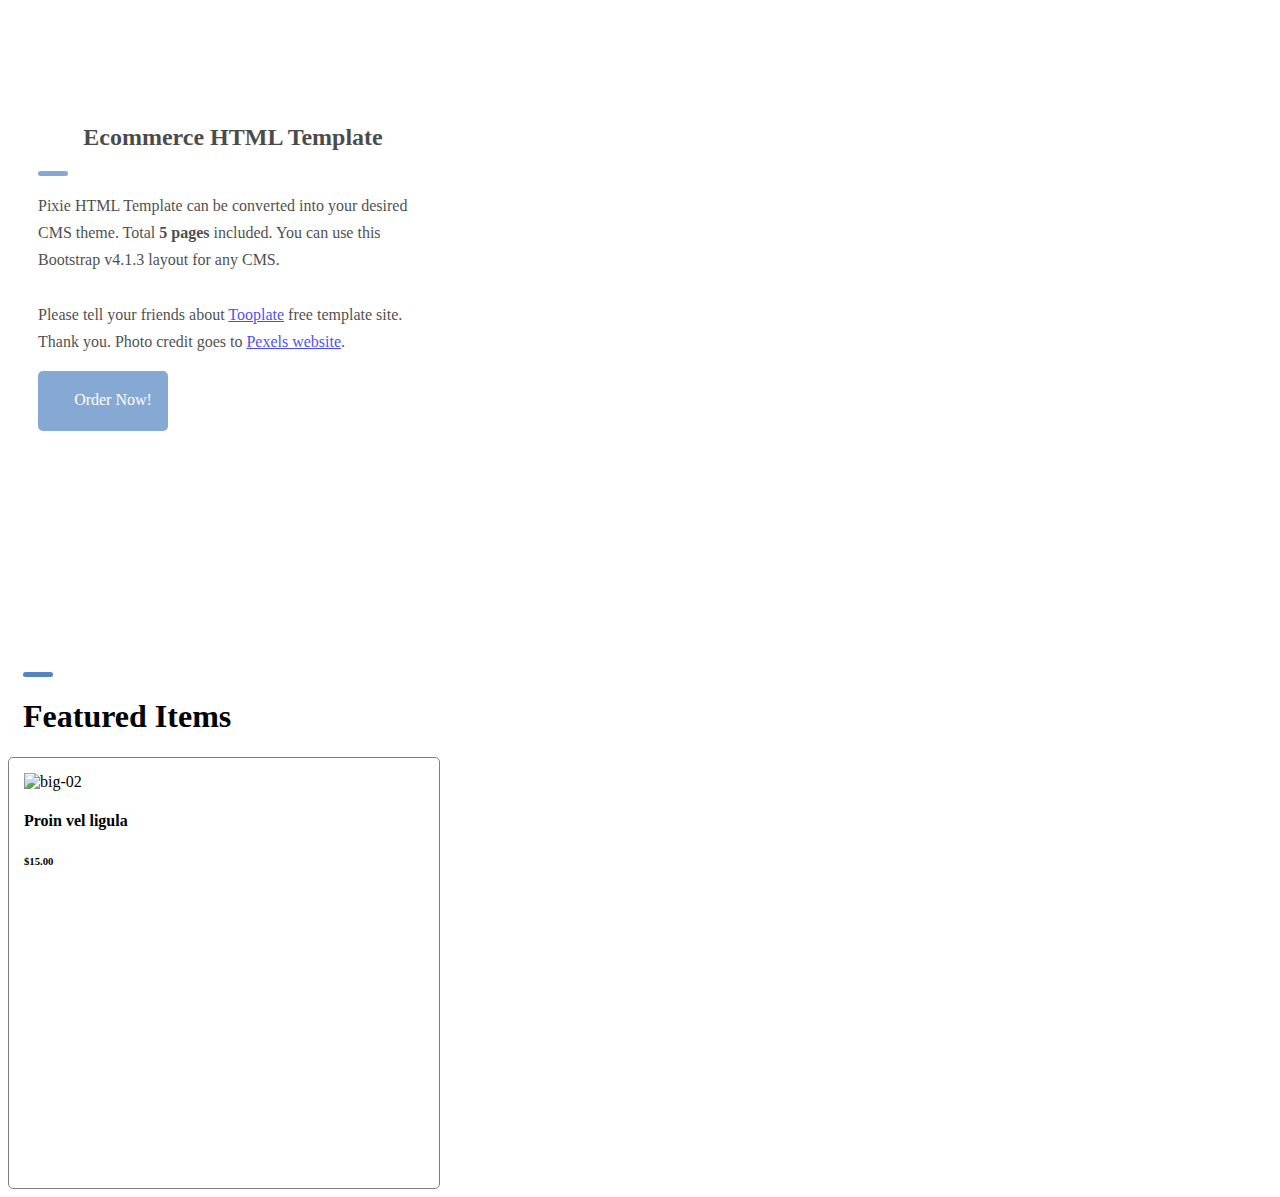
==== index.html @ 4b309bf9 "init" ====
<!DOCTYPE html>
<html lang="en">
  <head>
    <meta charset="UTF-8" />
    <meta name="viewport" content="width=device-width, initial-scale=1.0" />
    <title>Pixie - Home</title>
    <link
      href="https://fonts.googleapis.com/css?family=Roboto:100,300,400,500,700"
      rel="stylesheet"
    />
    <link rel="stylesheet" href="style/main.css" />
    <link rel="stylesheet" href="style/index.css" />
  </head>
  <body>
    <div class="banner">
      <div class="container">
        <div class="row">
          <div class="col-md-12">
            <div class="caption">
              <h2>Ecommerce HTML Template</h2>
              <div class="line-dec"></div>
              <p>
                Pixie HTML Template can be converted into your desired CMS
                theme. Total <strong>5 pages</strong> included. You can use this
                Bootstrap v4.1.3 layout for any CMS. <br /><br />Please tell
                your friends about
                <a rel="nofollow" href="https://www.facebook.com/tooplate/"
                  >Tooplate</a
                >
                free template site. Thank you. Photo credit goes to
                <a rel="nofollow" href="https://www.pexels.com"
                  >Pexels website</a
                >.
              </p>
              <div class="main-button">
                <a href="#">Order Now!</a>
              </div>
            </div>
          </div>
        </div>
      </div>
    </div>
    <section>
      <div class="main-2">
        <header>
        <div class="left-section">
            <div class="line-dec"></div>
          <h1>Featured Items</h1>
        </div>
      </header>
      <article class="article-1">
        <div class="img1">
          <img src="images/big-02.jpg" alt="big-02">
          <h4>Proin vel ligula</h4>
          <h6>$15.00</h6>
        </div>
      </article>
    </section>
   
  </body>
</html>
---- style/index.css ----
.row {
  background-image: url(../images/banner-bg.jpg);
  width: 450px;
  height: 600px;
  background-size: cover;
  background-repeat: no-repeat;
  background-position: center;
  position: relative;
}
.caption {
  background-color: white;
  opacity: 0.7;
  margin: 6em 15px 0 15px;
  position: absolute;
  height: 350px;
}
.caption p {
  text-align: left;
  padding: 0 15px;
  line-height: 1.7;
}
.caption h2 {
  text-align: center;
}
.line-dec {
  width: 30px;
  height: 5px;
  border-radius: 3px;
  background-color: #5385c1;
  margin-left: 15px;
}

.main-button {
  width: 110px;
  height: 40px;
  background-color: #5385c1;
  border-radius: 5px;
  text-align: center;
  padding: 20px 0 0 20px;
  margin-left: 15px;
}
.main-button a {
  text-decoration: none;
  color: white;
}

.main-2 {
  margin-top: 4em;
}
.main-2 h1 {
  margin-left: 15px;
}
.img1 img {
  width: 395px;
  height: 300px;
  height: 280px;
}
.img1 {
  border: 1px solid gray;
  height: 400px;
  width: 400px;
  padding: 15px;
  border-radius: 5px;
}
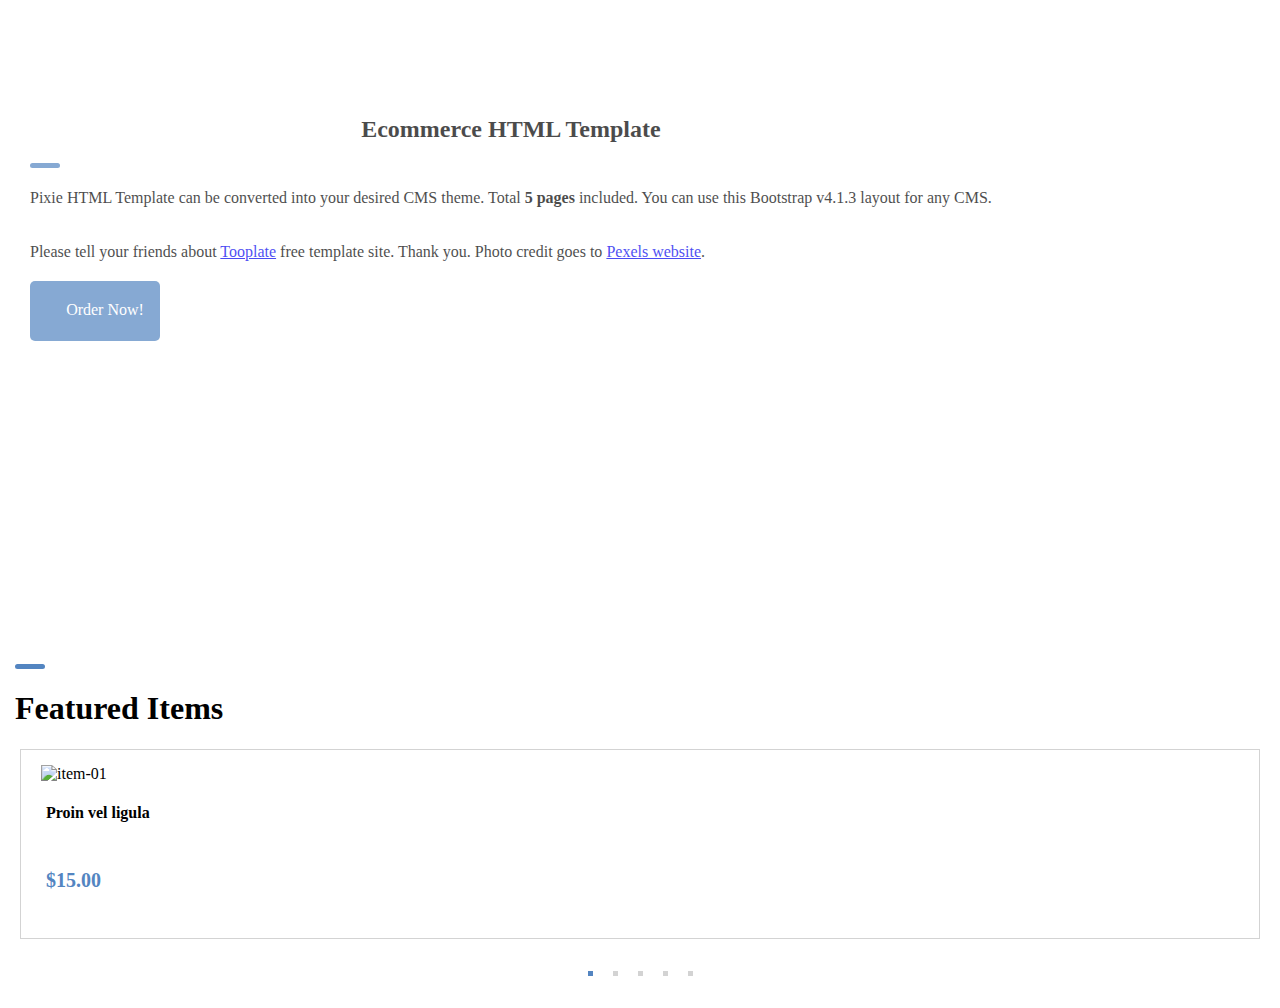
==== commit cf2f8908: "init" ====
--- a/index.html
+++ b/index.html
@@ -40,22 +40,50 @@
         </div>
       </div>
     </div>
-    <section>
-      <div class="main-2">
-        <header>
+    <div class="main-2">
+      <header>
         <div class="left-section">
-            <div class="line-dec"></div>
+          <div class="line-dec"></div>
           <h1>Featured Items</h1>
         </div>
       </header>
-      <article class="article-1">
-        <div class="img1">
-          <img src="images/big-02.jpg" alt="big-02">
-          <h4>Proin vel ligula</h4>
-          <h6>$15.00</h6>
-        </div>
-      </article>
-    </section>
-   
+      <section class="left-right">
+        <article class="article-1">
+          <div class="img1">
+            <img src="images/item-01.jpg" alt="item-01" />
+            <h4>Proin vel ligula</h4>
+            <h6>$15.00</h6>
+          </div>
+        </article>
+        <article class="article-2">
+          <div class="img1">
+            <img src="images/item-02.jpg" alt="item-02" />
+            <h4>Proin vel ligula</h4>
+            <h6>$15.00</h6>
+          </div>
+        </article>
+        <article class="article-3">
+          <div class="img1">
+            <img src="images/item-03.jpg" alt="item-03" />
+            <h4>Proin vel ligula</h4>
+            <h6>$15.00</h6>
+          </div>
+        </article>
+        <article class="article-4">
+          <div class="img1">
+            <img src="images/item-04.jpg" alt="item-04" />
+            <h4>Proin vel ligula</h4>
+            <h6>$15.00</h6>
+          </div>
+        </article>
+      </section>
+      <div class="nav-carre">
+        <div class="radius one"></div>
+        <div class="radius"></div>
+        <div class="radius"></div>
+        <div class="radius"></div>
+        <div class="radius"></div>
+      </div>
+    </div>
   </body>
 </html>
--- a/style/index.css
+++ b/style/index.css
@@ -1,6 +1,10 @@
+body {
+  margin: 0;
+  padding: 0;
+}
 .row {
   background-image: url(../images/banner-bg.jpg);
-  width: 450px;
+  width: 100%;
   height: 600px;
   background-size: cover;
   background-repeat: no-repeat;
@@ -50,15 +54,47 @@
 .main-2 h1 {
   margin-left: 15px;
 }
+.left-right {
+  width: 100%;
+}
 .img1 img {
-  width: 395px;
+  width: 90%;
   height: 300px;
-  height: 280px;
+}
+.left-right .article-1 {
+  border: 1px solid lightgray;
+  margin: 0 20px;
 }
 .img1 {
-  border: 1px solid gray;
-  height: 400px;
-  width: 400px;
-  padding: 15px;
-  border-radius: 5px;
+  width: 100%;
+  margin: 15px 20px;
 }
+.img1 h4,
+h6 {
+  padding-left: 5px;
+}
+.img1 h6 {
+  color: #5385c1;
+  font-size: 20px;
+}
+.left-right .article-2,
+.article-3,
+.article-4 {
+  display: none;
+}
+.nav-carre {
+  margin: 32px 0px;
+  padding: 0 10px;
+  display: flex;
+  justify-content: center;
+}
+.nav-carre .radius {
+  width: 5px;
+  height: 5px;
+  background-color: lightgray;
+  margin: auto;
+  margin: 0 10px;
+}
+.radius.one {
+  background-color: #5385c1;
+}
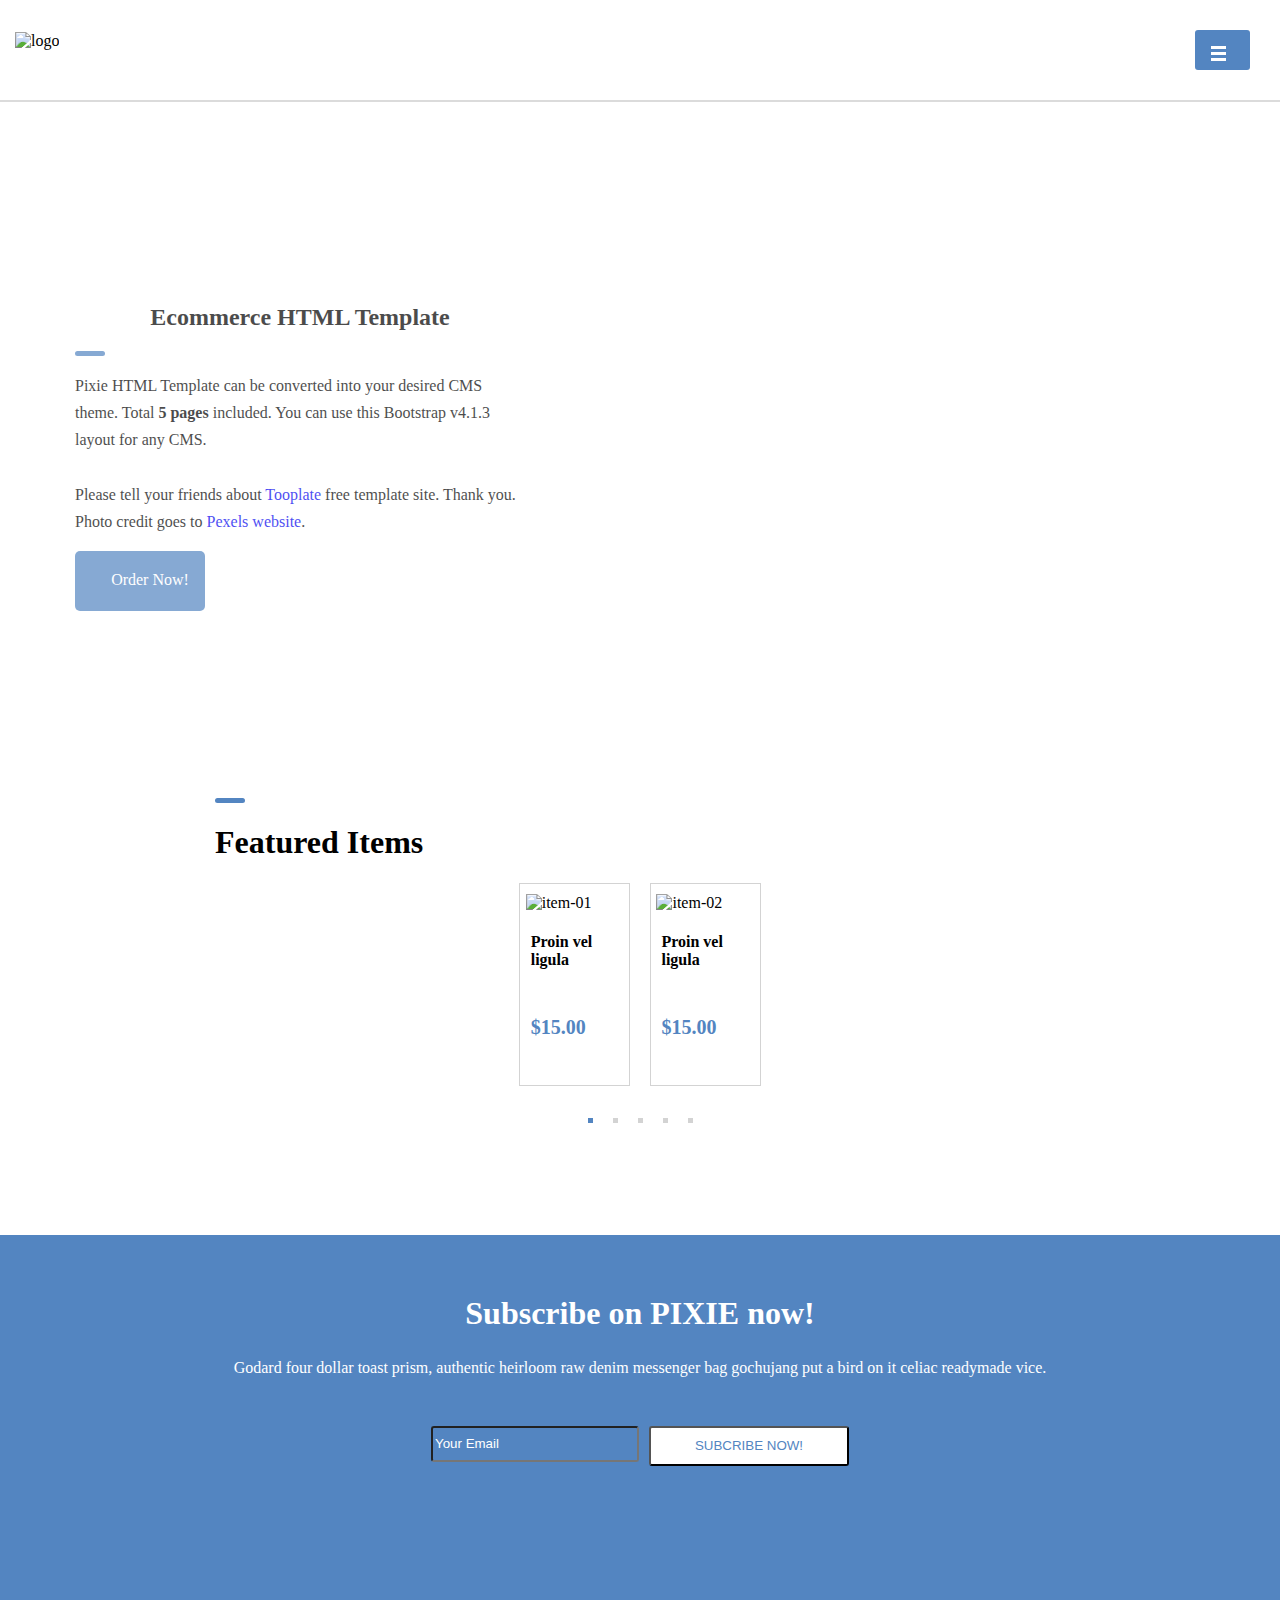
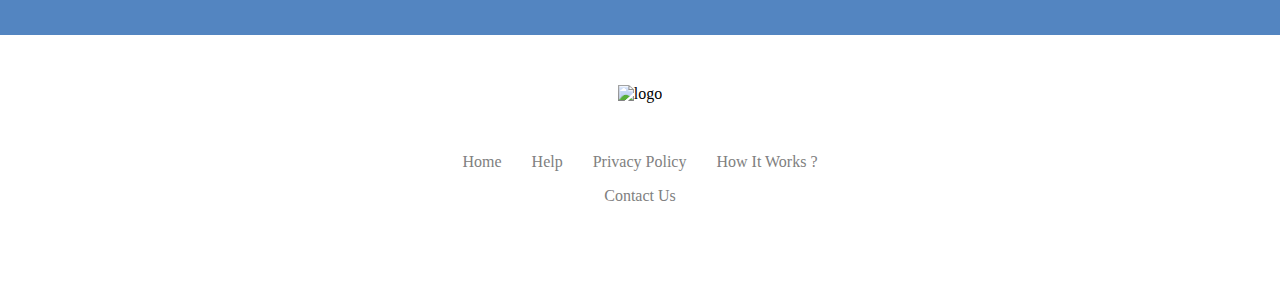
==== commit 630ec2d7: "index-init" ====
--- a/index.html
+++ b/index.html
@@ -12,78 +12,169 @@
     <link rel="stylesheet" href="style/index.css" />
   </head>
   <body>
-    <div class="banner">
-      <div class="container">
-        <div class="row">
-          <div class="col-md-12">
-            <div class="caption">
-              <h2>Ecommerce HTML Template</h2>
-              <div class="line-dec"></div>
-              <p>
-                Pixie HTML Template can be converted into your desired CMS
-                theme. Total <strong>5 pages</strong> included. You can use this
-                Bootstrap v4.1.3 layout for any CMS. <br /><br />Please tell
-                your friends about
-                <a rel="nofollow" href="https://www.facebook.com/tooplate/"
-                  >Tooplate</a
-                >
-                free template site. Thank you. Photo credit goes to
-                <a rel="nofollow" href="https://www.pexels.com"
-                  >Pexels website</a
-                >.
-              </p>
-              <div class="main-button">
-                <a href="#">Order Now!</a>
+    <header>
+      <div class="header-menu">
+        <header class="header-logo">
+          <img src="images/header-logo.png" alt="logo" />
+        </header>
+        <nav class="nav">
+          <div class="header-hamburger">
+            <div class="hamburger">
+              <div class="bar1"></div>
+              <div class="bar2"></div>
+              <div class="bar3"></div>
+            </div>
+          </div>
+        </nav>
+      </div>
+    </header>
+    <div class="border-bottom top"></div>
+    <div class="navigation">
+      <ul class="navbar-nav ">
+        <li class="nav-item">
+          <a class="nav-link" href="index.html">Home</a>
+        </li>
+        <li class="nav-item">
+          <a class="nav-link" href="products.html">Products </a>
+        </li>
+        <li class="nav-item active">
+          <a class="nav-link" href="about.html">About Us</a>
+        </li>
+        <li class="nav-item">
+          <a class="nav-link" href="contact.html">Contact Us</a>
+        </li>
+      </ul>
+    </div>
+    <main>
+      <div class="banner">
+        <div class="container">
+          <div class="row">
+            <div class="col-md-12">
+              <div class="caption">
+                <h2>Ecommerce HTML Template</h2>
+                <div class="line-dec"></div>
+                <p>
+                  Pixie HTML Template can be converted into your desired CMS
+                  theme. Total <strong>5 pages</strong> included. You can use
+                  this Bootstrap v4.1.3 layout for any CMS. <br /><br />Please
+                  tell your friends about
+                  <a rel="nofollow" href="https://www.facebook.com/tooplate/"
+                    >Tooplate</a
+                  >
+                  free template site. Thank you. Photo credit goes to
+                  <a rel="nofollow" href="https://www.pexels.com"
+                    >Pexels website</a
+                  >.
+                </p>
+                <div class="main-button">
+                  <a href="#">Order Now!</a>
+                </div>
               </div>
             </div>
           </div>
         </div>
       </div>
-    </div>
-    <div class="main-2">
-      <header>
-        <div class="left-section">
-          <div class="line-dec"></div>
-          <h1>Featured Items</h1>
+      <div class="main-2">
+        <header>
+          <div class="left-section">
+            <div class="line-dec"></div>
+            <h1>Featured Items</h1>
+          </div>
+        </header>
+        <section class="left-right ">
+          <article class="article-1">
+            <div class="img1">
+              <img src="images/item-01.jpg" alt="item-01" />
+              <h4>Proin vel ligula</h4>
+              <h6>$15.00</h6>
+            </div>
+          </article>
+          <article class="article-2">
+            <div class="img1">
+              <img src="images/item-02.jpg" alt="item-02" />
+              <h4>Proin vel ligula</h4>
+              <h6>$15.00</h6>
+            </div>
+          </article>
+          <article class="article-3">
+            <div class="img1">
+              <img src="images/item-03.jpg" alt="item-03" />
+              <h4>Proin vel ligula</h4>
+              <h6>$15.00</h6>
+            </div>
+          </article>
+          <article class="article-4">
+            <div class="img1">
+              <img src="images/item-04.jpg" alt="item-04" />
+              <h4>Proin vel ligula</h4>
+              <h6>$15.00</h6>
+            </div>
+          </article>
+        </section>
+        <div class="nav-carre">
+          <div class="radius one"></div>
+          <div class="radius twoo"></div>
+          <div class="radius three"></div>
+          <div class="radius four"></div>
+          <div class="radius five"></div>
         </div>
-      </header>
-      <section class="left-right">
-        <article class="article-1">
-          <div class="img1">
-            <img src="images/item-01.jpg" alt="item-01" />
-            <h4>Proin vel ligula</h4>
-            <h6>$15.00</h6>
+      </div>
+      <section class="middle">
+        <div class="bar1"></div>
+        <h1>Subscribe on PIXIE now!</h1>
+        <p>
+          Godard four dollar toast prism, authentic heirloom raw denim messenger
+          bag gochujang put a bird on it celiac readymade vice.
+        </p>
+        <div class="form">
+          <form>
+            <div class="form-in">
+              <input type="email" id="email" name="email" value="Your Email" />
+            </div>
+            <div class="form-sum">
+              <button type="submit" form="nameform" value="Submit">
+                SUBCRIBE NOW!
+              </button>
+            </div>
+          </form>
+        </div>
+      </section>
+      <footer>
+        <div class="footer-logo">
+          <img src="images/header-logo.png" alt="logo" />
+        </div>
+        <nav>
+          <div class="footer-nav">
+            <ul>
+              <li><a href="#">Home</a></li>
+              <li><a href="#">Help</a></li>
+              <li><a href="#">Privacy Policy</a></li>
+              <li><a href="#">How It Works ?</a></li>
+            </ul>
+            <ul>
+              <li class="contact">
+                <a href="#">Contact Us</a>
+              </li>
+            </ul>
           </div>
-        </article>
-        <article class="article-2">
-          <div class="img1">
-            <img src="images/item-02.jpg" alt="item-02" />
-            <h4>Proin vel ligula</h4>
-            <h6>$15.00</h6>
+          <div class="footer-social-icons">
+            <ul>
+              <li>
+                <a href="#"><i class="fa fa-facebook"></i></a>
+              </li>
+              <li>
+                <a href="#"><i class="fa fa-twitter"></i></a>
+              </li>
+              <li>
+                <a href="#"><i class="fa fa-linkedin"></i></a>
+              </li>
+              <li>
+                <a href="#"><i class="fa fa-rss"></i></a>
+              </li>
+            </ul>
           </div>
-        </article>
-        <article class="article-3">
-          <div class="img1">
-            <img src="images/item-03.jpg" alt="item-03" />
-            <h4>Proin vel ligula</h4>
-            <h6>$15.00</h6>
-          </div>
-        </article>
-        <article class="article-4">
-          <div class="img1">
-            <img src="images/item-04.jpg" alt="item-04" />
-            <h4>Proin vel ligula</h4>
-            <h6>$15.00</h6>
-          </div>
-        </article>
-      </section>
-      <div class="nav-carre">
-        <div class="radius one"></div>
-        <div class="radius"></div>
-        <div class="radius"></div>
-        <div class="radius"></div>
-        <div class="radius"></div>
-      </div>
-    </div>
+        </nav>
+      </footer>
+    </main>
   </body>
 </html>
--- a/style/index.css
+++ b/style/index.css
@@ -1,7 +1,57 @@
 body {
   margin: 0;
   padding: 0;
-}
+  box-sizing: border-box;
+}
+.header-menu {
+  display: flex;
+  justify-content: space-between;
+}
+.header-logo {
+  margin: 32px 0 32px 15px;
+}
+.navigation {
+  display: none;
+}
+.header-hamburger {
+  background-color: #5385c1;
+  height: 40px;
+  width: 40px;
+  margin: 30px;
+  padding-right: 15px;
+  border-radius: 3px;
+}
+.hamburger .bar1,
+.bar2,
+.bar3 {
+  width: 15px;
+  height: 3px;
+  background-color: white;
+  margin-bottom: 3px;
+}
+.bar-4 {
+  width: 30px;
+  height: 5px;
+  border-radius: 1px;
+  margin-left: 15px;
+  background-color: #5385c1;
+}
+.hamburger {
+  padding: 16px;
+}
+.border-bottom {
+  border-bottom: 2px solid #dbdbdb;
+  margin: auto;
+  margin-bottom: 32px;
+}
+.headeer-h1 h1 {
+  padding-left: 15px;
+  margin-bottom: 32px;
+}
+.end {
+  display: none;
+}
+
 .row {
   background-image: url(../images/banner-bg.jpg);
   width: 100%;
@@ -23,6 +73,9 @@
   padding: 0 15px;
   line-height: 1.7;
 }
+.caption a {
+  text-decoration: none;
+}
 .caption h2 {
   text-align: center;
 }
@@ -55,18 +108,21 @@
   margin-left: 15px;
 }
 .left-right {
+  width: 90%;
+  margin: 0 auto;
+}
+.img1 img {
   width: 100%;
-}
-.img1 img {
+  height: 300px;
+}
+.left-right .article-1,
+.article-2,
+.article-3,
+.article-4 {
+  border: 1px solid lightgray;
+}
+.img1 {
   width: 90%;
-  height: 300px;
-}
-.left-right .article-1 {
-  border: 1px solid lightgray;
-  margin: 0 20px;
-}
-.img1 {
-  width: 100%;
   margin: 15px 20px;
 }
 .img1 h4,
@@ -98,3 +154,161 @@
 .radius.one {
   background-color: #5385c1;
 }
+.middle {
+  height: 400px;
+  background-color: #5385c1;
+  margin-top: 7em;
+  width: 100%;
+}
+
+.middle h1 {
+  padding-top: 60px;
+  text-align: center;
+  color: white;
+}
+.middle p {
+  color: white;
+  text-align: center;
+  line-height: 1.7;
+}
+.middle form {
+  padding: 0;
+  text-align: center;
+}
+.form-in {
+  padding: 15px 0;
+}
+.form-in input {
+  width: 290px;
+  height: 30px;
+  border-radius: 3px;
+  background-color: #5385c1;
+  color: white;
+}
+.form-sum button {
+  color: #5385c1;
+  background-color: white;
+  width: 300px;
+  height: 40px;
+  border-radius: 3px;
+}
+.footer-logo {
+  margin: 50px auto;
+}
+.footer-logo,
+img {
+  text-align: center;
+}
+.footer-nav ul {
+  text-decoration: none;
+  list-style: none;
+  color: gray;
+  display: flex;
+  justify-content: center;
+}
+.footer-nav ul {
+  padding: 0 10px;
+}
+.footer-nav li {
+  padding: 0 15px;
+}
+.footer-nav .contact {
+  margin: auto;
+}
+.footer-social-icons ul {
+  list-style: none;
+  display: flex;
+  justify-content: center;
+}
+.footer-social-icons li {
+  padding: 32px 5px;
+}
+.footer-nav a {
+  text-decoration: none;
+  color: gray;
+}
+.fa-rss {
+  background: rgb(209, 208, 193);
+  color: white;
+}
+@media screen and (min-width: 900px) {
+  .caption {
+    width: 480px;
+    margin: 150px 0 0 60px;
+  }
+  .left-section {
+    margin-left: 200px;
+  }
+  .left-right .article-2 {
+    display: inline;
+  }
+  .left-right {
+    display: flex;
+    justify-content: center;
+    margin: 0 auto;
+  }
+  .img1 {
+    margin: 10px auto;
+  }
+
+  .left-right article {
+    margin: 0 10px;
+  }
+  .col-right.form {
+    width: 100%;
+  }
+  .form-in input {
+    width: 200px;
+  }
+  .form-sum button {
+    width: 200px;
+  }
+  .form-sum {
+    padding: 15px 0 0 10px;
+  }
+  .form form {
+    display: flex;
+    justify-content: center;
+    padding-top: 30px;
+  }
+  .middle p {
+    margin: 0 200px;
+  }
+}
+@media screen and (min-width: 1800px) {
+  .header-logo {
+    margin: 60px auto;
+  }
+  .header-hamburger {
+    display: none;
+  }
+  .navigation {
+    display: inline;
+  }
+  .navbar-nav {
+    display: flex;
+    list-style: none;
+    justify-content: center;
+    margin-bottom: 60px;
+  }
+  .navbar-nav li {
+    padding: 0 15px;
+  }
+  .navbar-nav a {
+    text-decoration: none;
+  }
+  .caption {
+    margin-left: 400px;
+  }
+  .left-right .article-3,
+  .article-4 {
+    display: inline;
+  }
+  .left-section {
+    margin-left: 390px;
+  }
+  .nav-carre .radius.four,
+  .five {
+    display: none;
+  }
+}
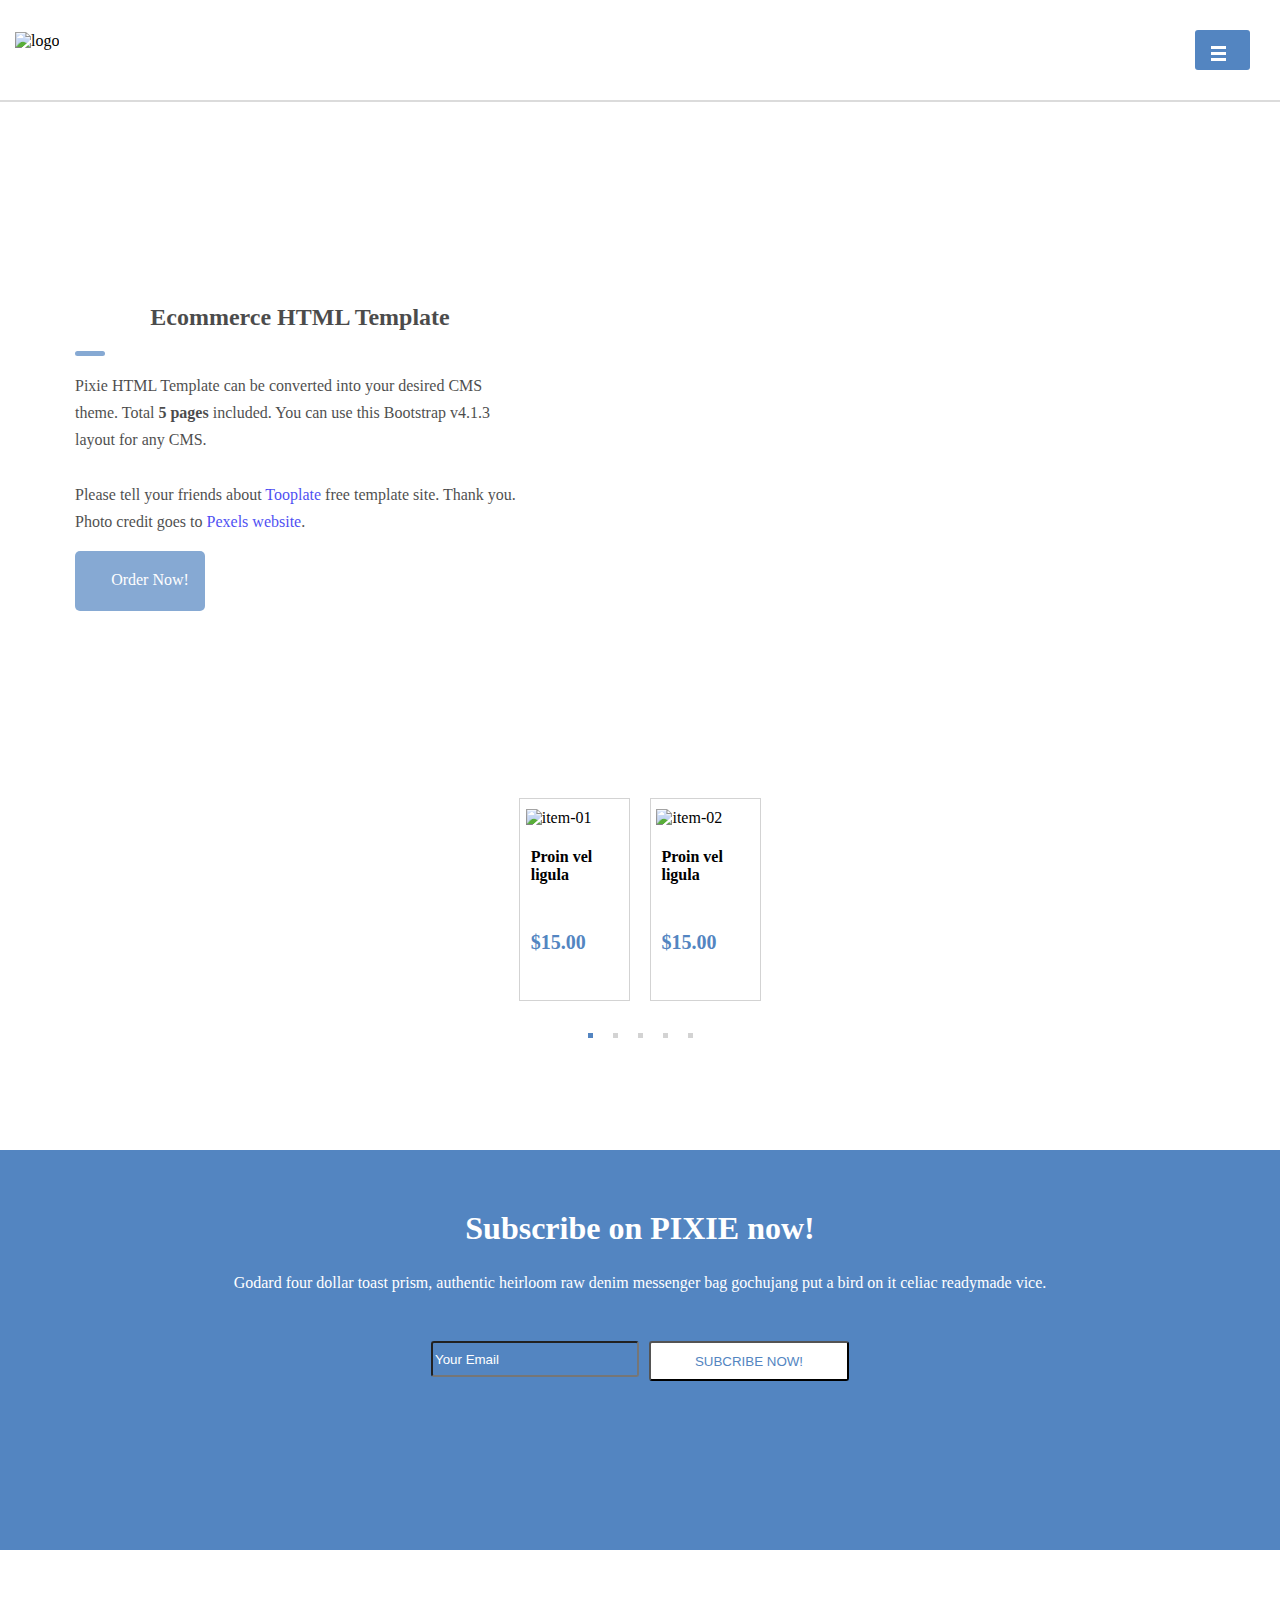
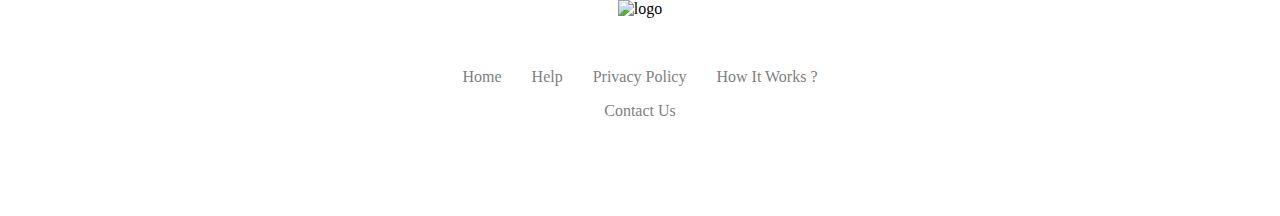
==== commit 38693004: "index-init-products" ====
--- a/index.html
+++ b/index.html
@@ -75,12 +75,6 @@
         </div>
       </div>
       <div class="main-2">
-        <header>
-          <div class="left-section">
-            <div class="line-dec"></div>
-            <h1>Featured Items</h1>
-          </div>
-        </header>
         <section class="left-right ">
           <article class="article-1">
             <div class="img1">
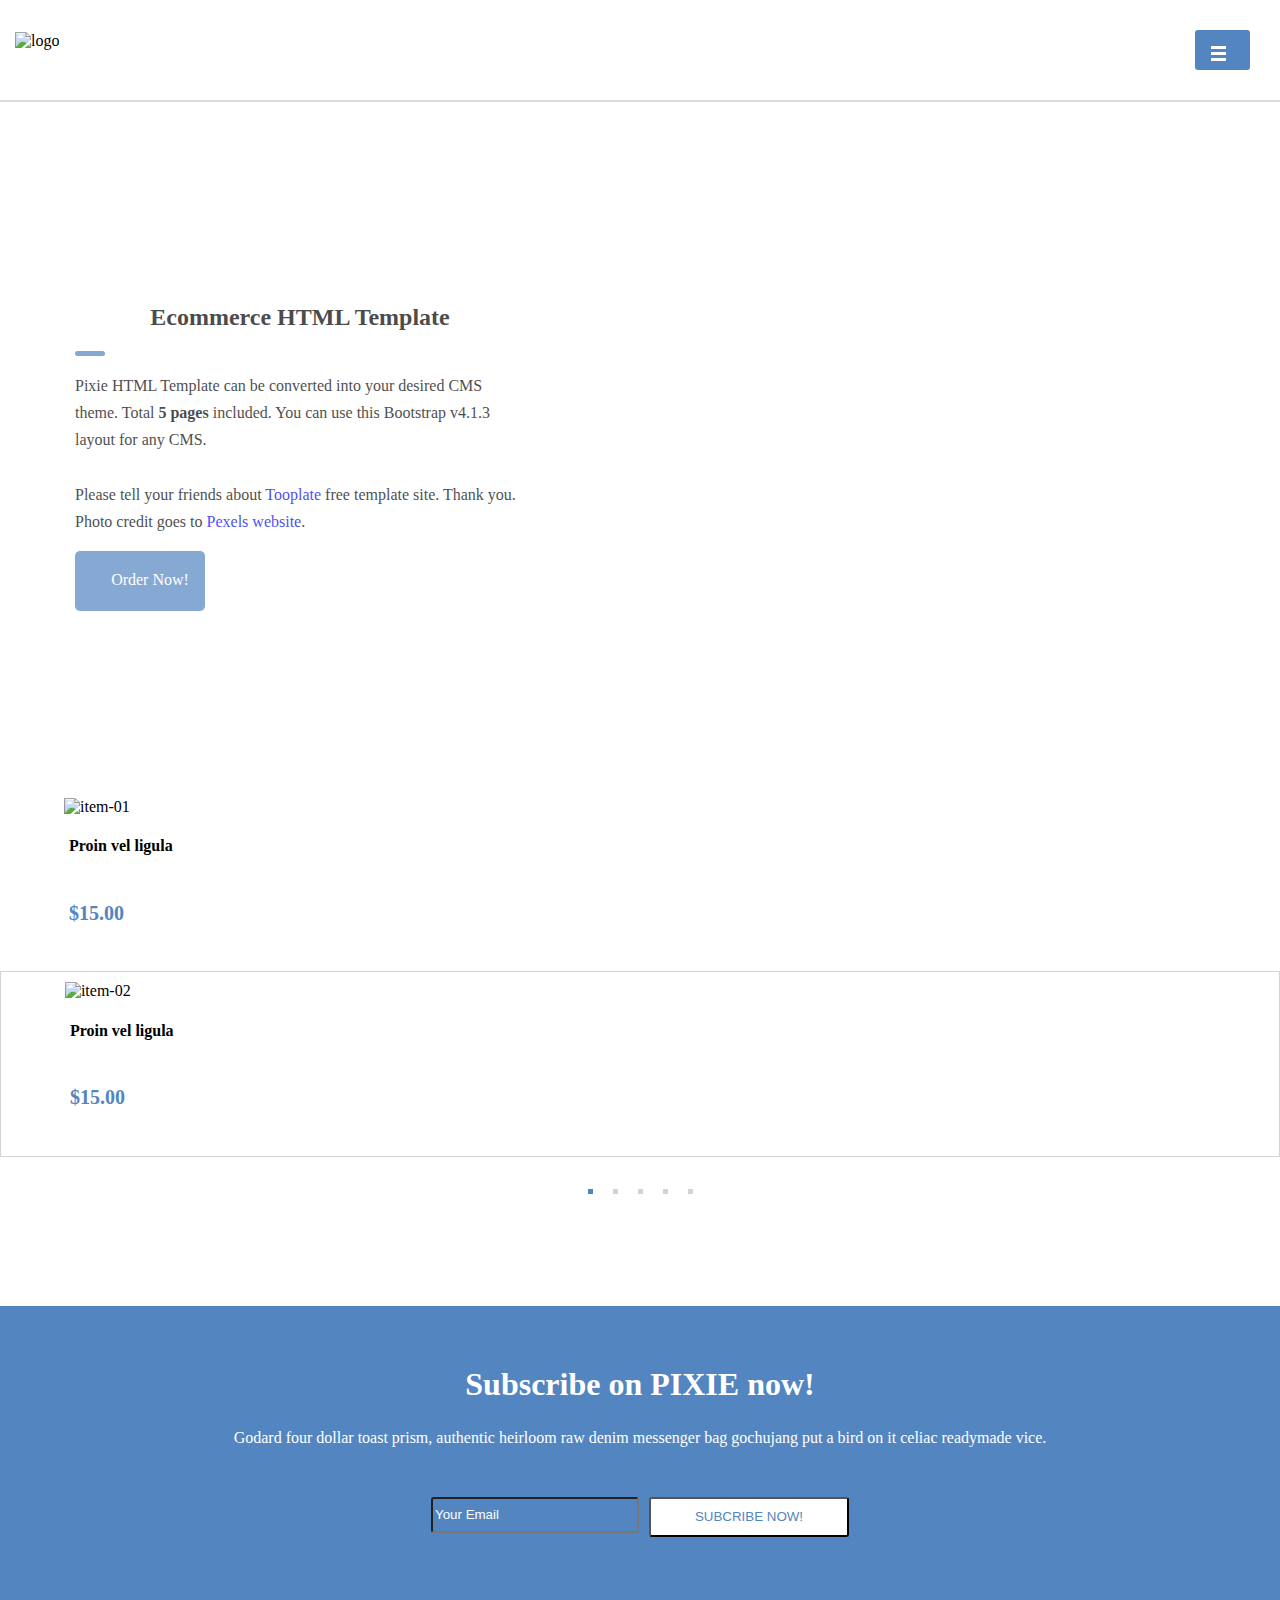
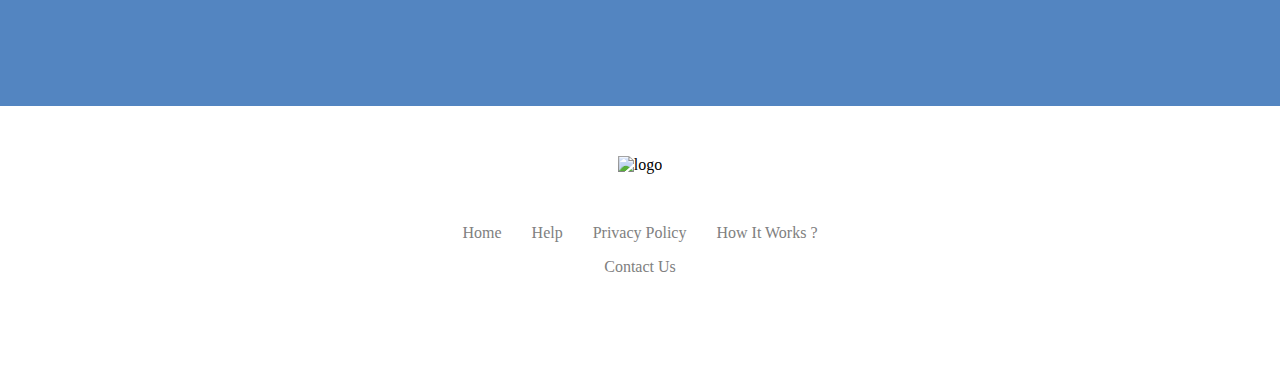
==== commit 2015610a: "single-product-init" ====
--- a/index.html
+++ b/index.html
@@ -75,7 +75,7 @@
         </div>
       </div>
       <div class="main-2">
-        <section class="left-right ">
+        <section class="left- right ">
           <article class="article-1">
             <div class="img1">
               <img src="images/item-01.jpg" alt="item-01" />
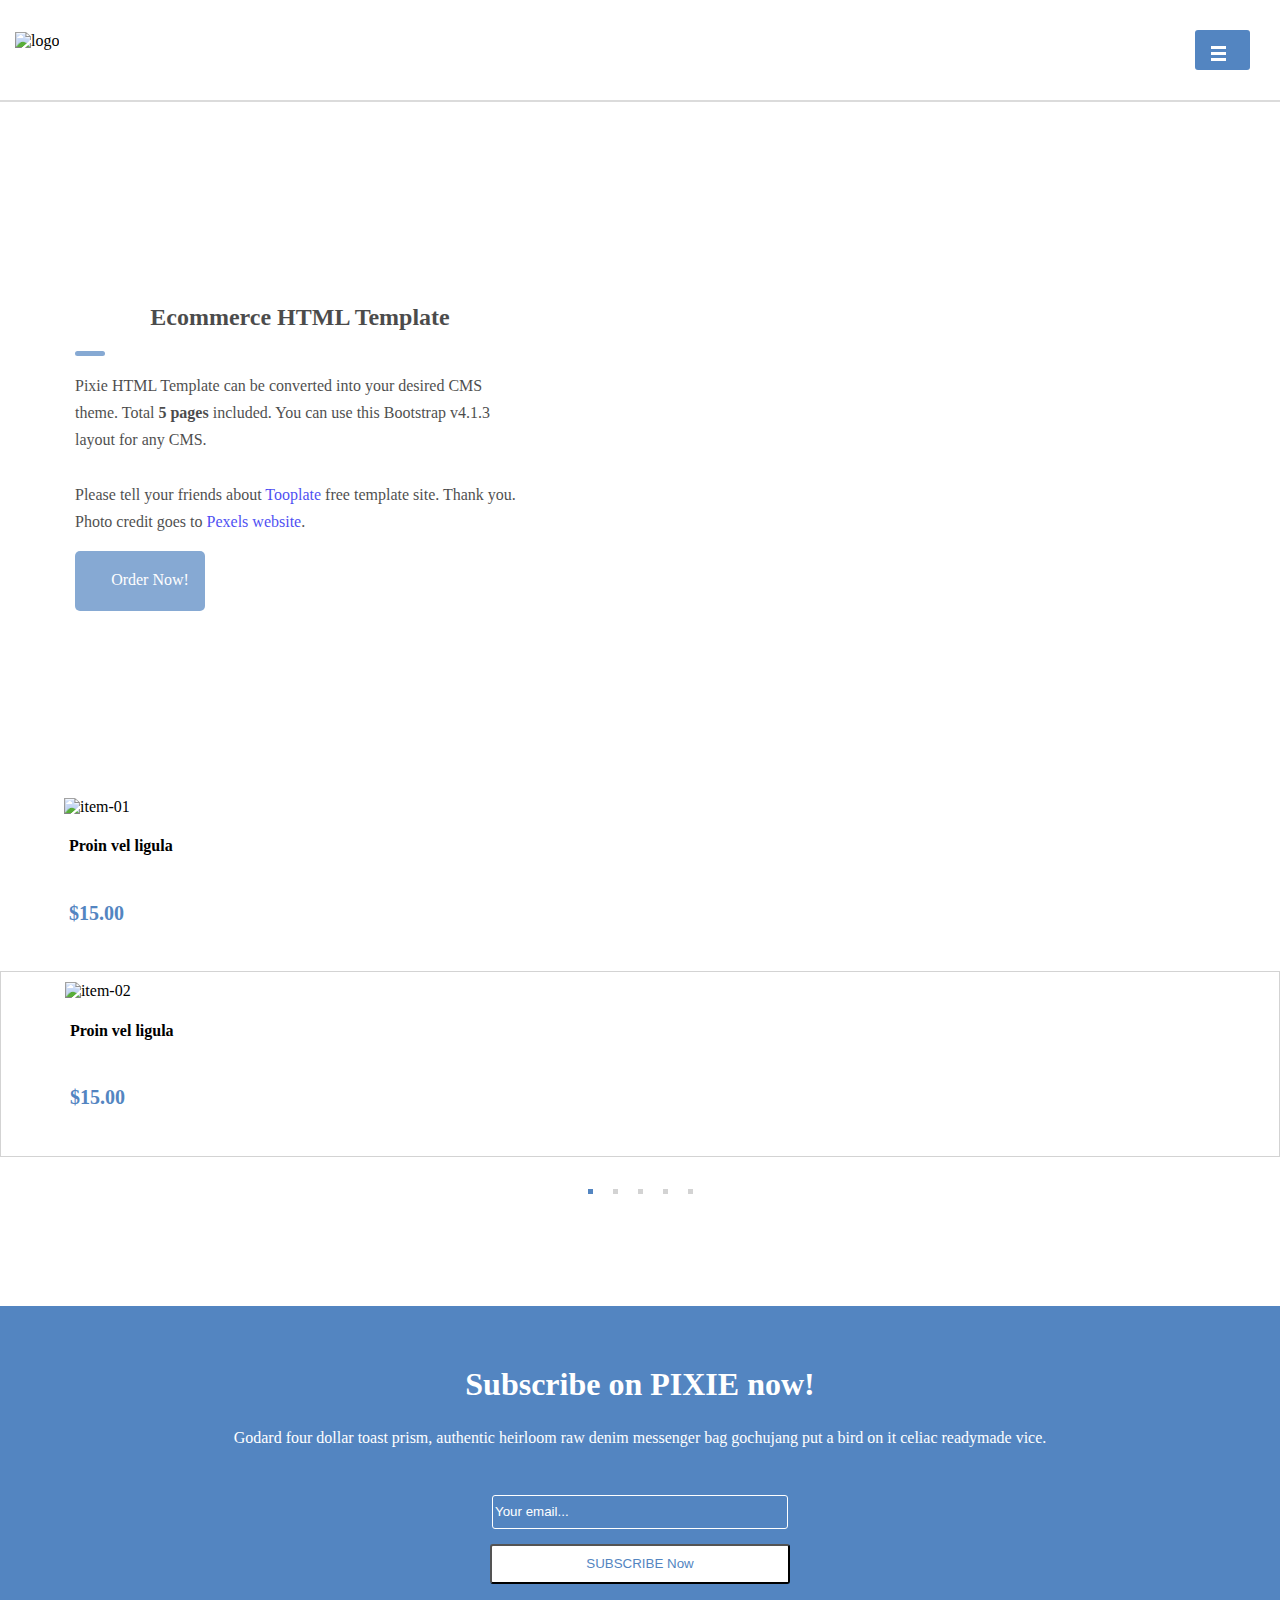
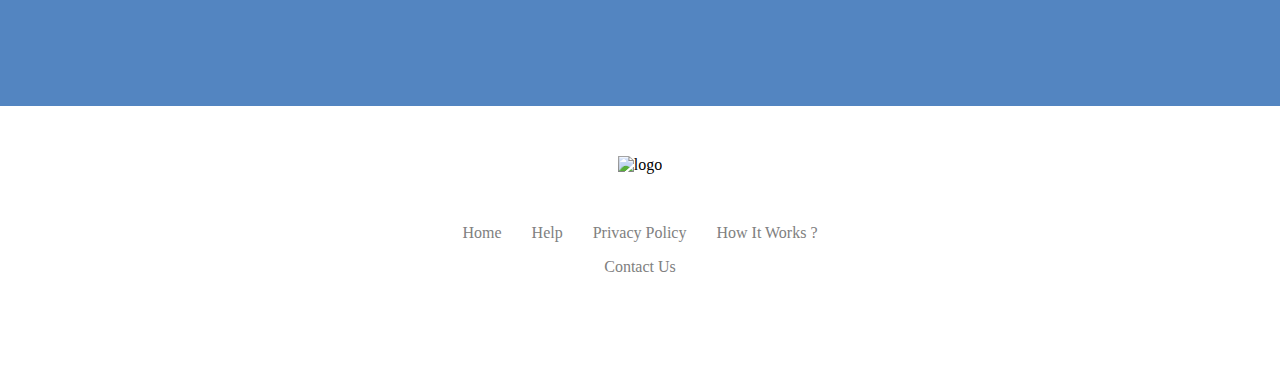
==== commit 86d6d605: "init" ====
--- a/index.html
+++ b/index.html
@@ -120,16 +120,17 @@
           Godard four dollar toast prism, authentic heirloom raw denim messenger
           bag gochujang put a bird on it celiac readymade vice.
         </p>
-        <div class="form">
-          <form>
-            <div class="form-in">
-              <input type="email" id="email" name="email" value="Your Email" />
-            </div>
-            <div class="form-sum">
-              <button type="submit" form="nameform" value="Submit">
-                SUBCRIBE NOW!
-              </button>
-            </div>
+        <div class="form-in">
+          <form action="">
+            <label for="email"></label><br />
+            <input
+              type="text"
+              id="femail"
+              name="email"
+              value="Your email..."
+            /><br />
+            <label for="lname"></label>
+            <input type="submit" id="submit" value="SUBSCRIBE Now" />
           </form>
         </div>
       </section>
--- a/style/index.css
+++ b/style/index.css
@@ -172,25 +172,27 @@
   line-height: 1.7;
 }
 .middle form {
-  padding: 0;
+  padding: 10px;
   text-align: center;
 }
 .form-in {
   padding: 15px 0;
 }
-.form-in input {
+.form-in #femail {
   width: 290px;
   height: 30px;
   border-radius: 3px;
   background-color: #5385c1;
   color: white;
-}
-.form-sum button {
+  border: solid 1px;
+}
+#submit {
   color: #5385c1;
   background-color: white;
   width: 300px;
   height: 40px;
   border-radius: 3px;
+  margin: 15px 0;
 }
 .footer-logo {
   margin: 50px auto;
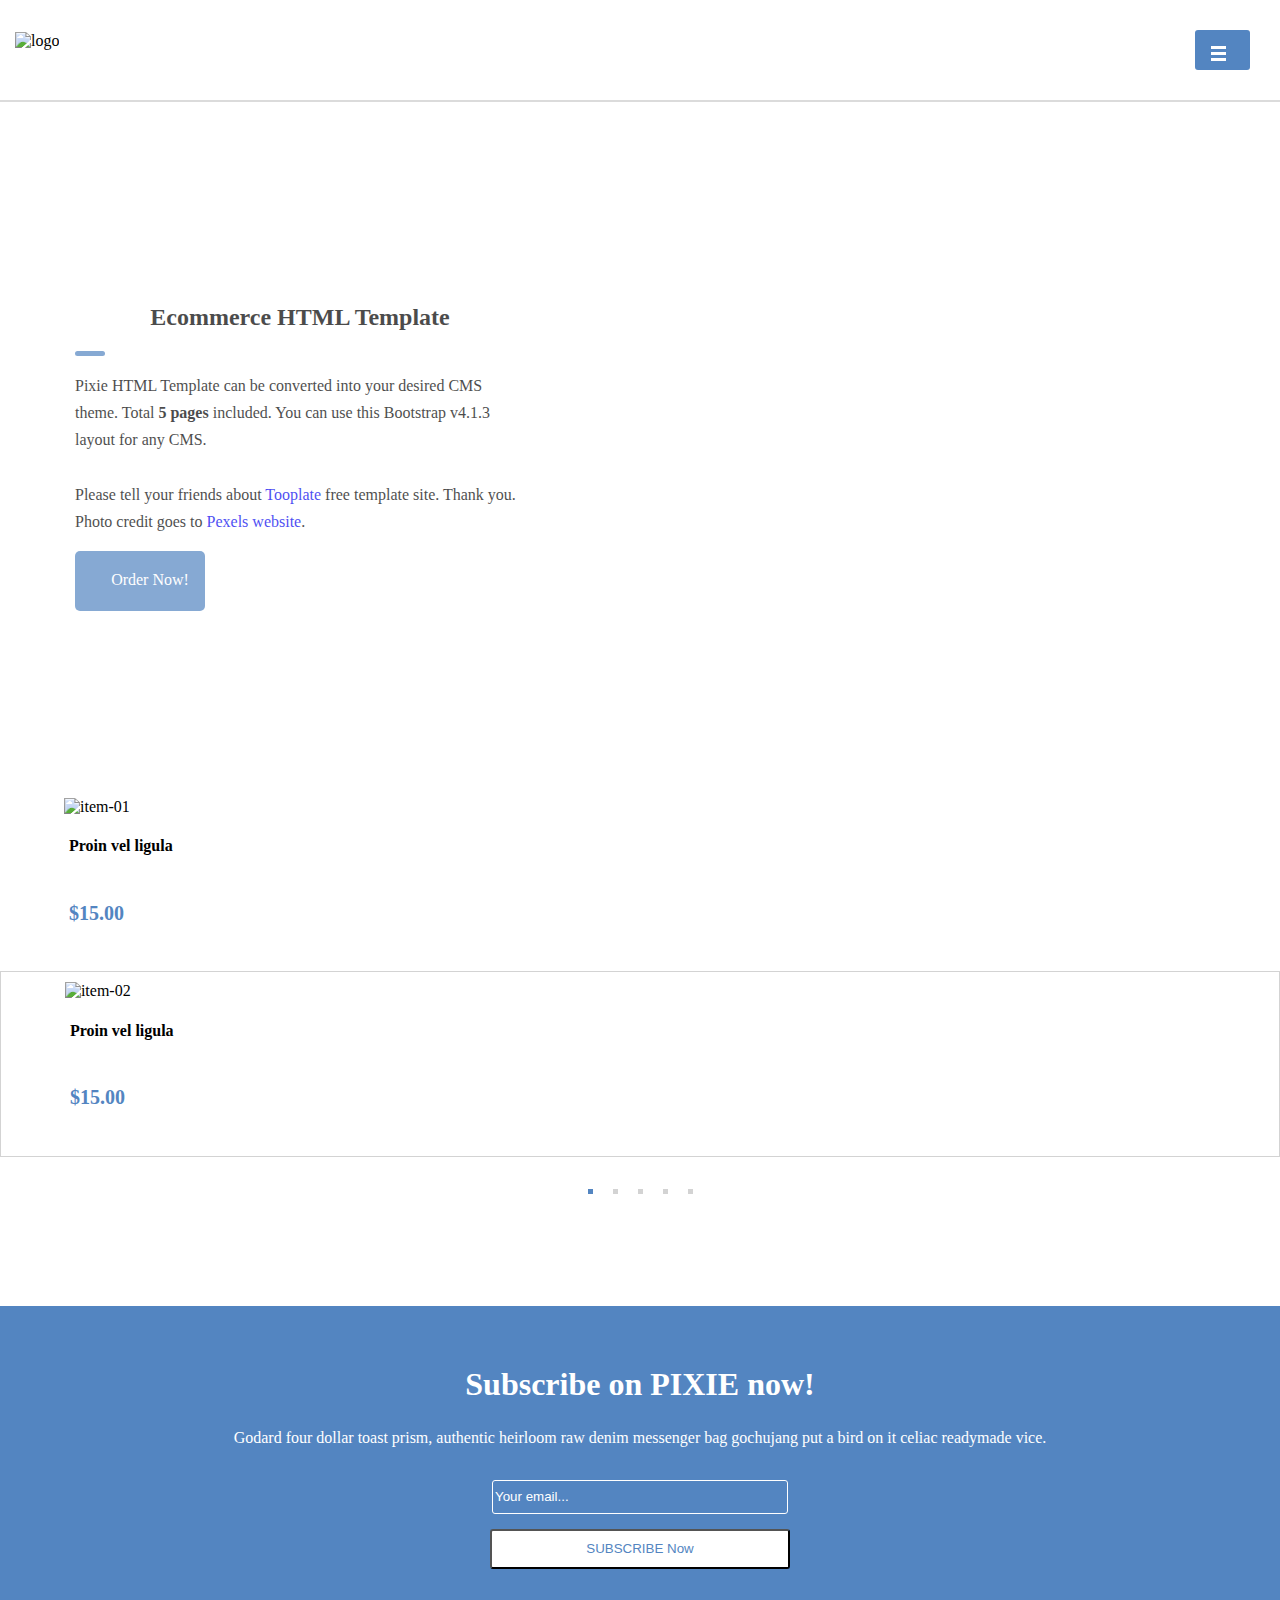
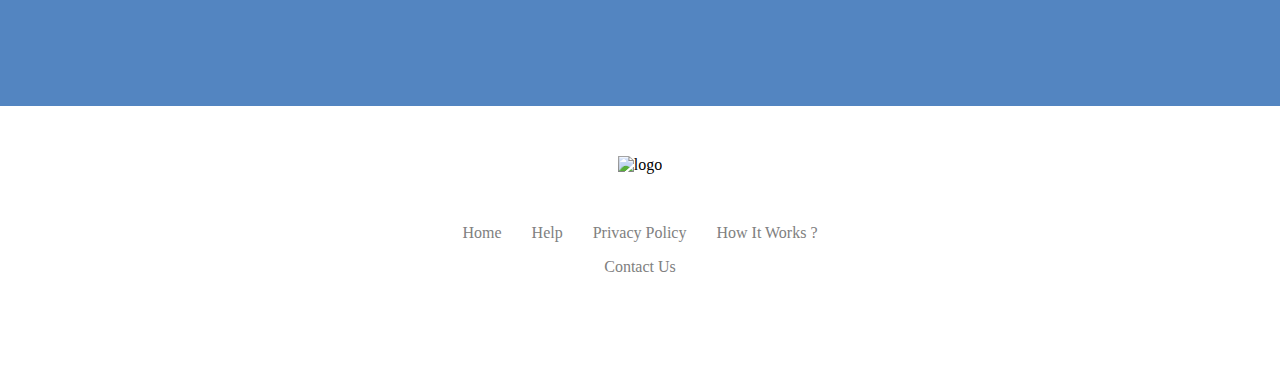
==== commit 40c37428: "init" ====
--- a/index.html
+++ b/index.html
@@ -120,7 +120,7 @@
           Godard four dollar toast prism, authentic heirloom raw denim messenger
           bag gochujang put a bird on it celiac readymade vice.
         </p>
-        <div class="form-in">
+        <label class="form-in">
           <form action="">
             <label for="email"></label><br />
             <input
@@ -132,7 +132,7 @@
             <label for="lname"></label>
             <input type="submit" id="submit" value="SUBSCRIBE Now" />
           </form>
-        </div>
+        </label>
       </section>
       <footer>
         <div class="footer-logo">
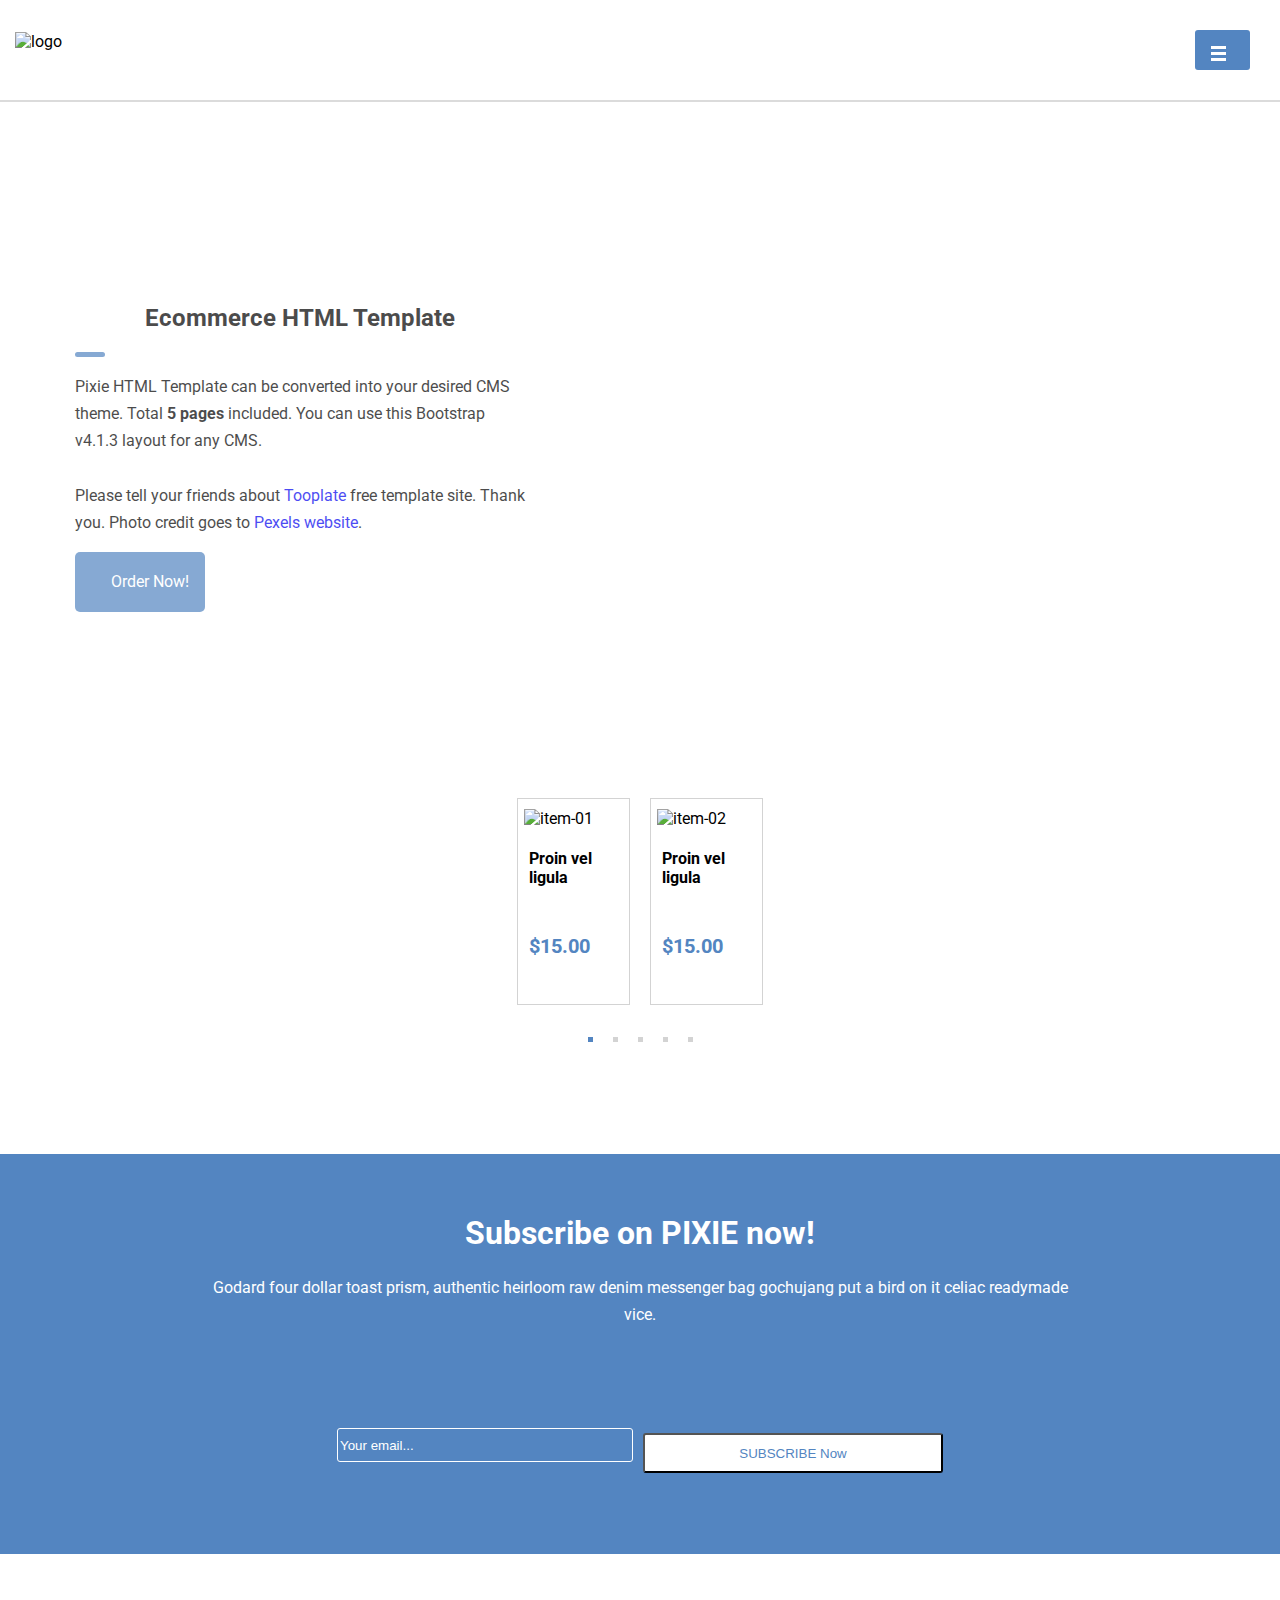
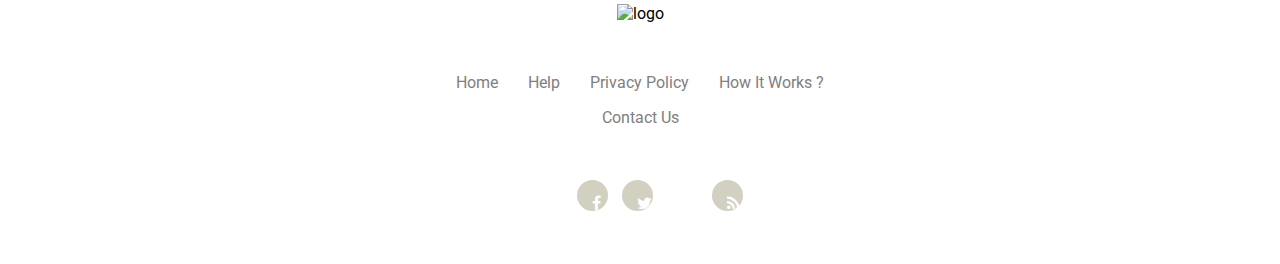
==== commit f4769514: "init" ====
--- a/index.html
+++ b/index.html
@@ -10,6 +10,10 @@
     />
     <link rel="stylesheet" href="style/main.css" />
     <link rel="stylesheet" href="style/index.css" />
+    <link
+      rel="stylesheet"
+      href="https://cdnjs.cloudflare.com/ajax/libs/font-awesome/4.7.0/css/font-awesome.min.css"
+    />
   </head>
   <body>
     <header>
@@ -75,7 +79,7 @@
         </div>
       </div>
       <div class="main-2">
-        <section class="left- right ">
+        <section class="left-right">
           <article class="article-1">
             <div class="img1">
               <img src="images/item-01.jpg" alt="item-01" />
--- a/style/main.css
+++ b/style/main.css
@@ -0,0 +1,235 @@
+body {
+  font-family: "Roboto", sans-serif;
+}
+.header-menu {
+  display: flex;
+  justify-content: space-between;
+}
+.header-logo {
+  margin: 32px 0 32px 15px;
+}
+.navigation {
+  display: none;
+}
+.header-hamburger {
+  background-color: #5385c1;
+  height: 40px;
+  width: 40px;
+  margin: 30px;
+  padding-right: 15px;
+  border-radius: 3px;
+}
+.hamburger .bar1,
+.bar2,
+.bar3 {
+  width: 15px;
+  height: 3px;
+  background-color: white;
+  margin-bottom: 3px;
+}
+.bar-4 {
+  width: 30px;
+  height: 5px;
+  border-radius: 1px;
+  margin-left: 15px;
+  background-color: #5385c1;
+}
+.hamburger {
+  padding: 16px;
+}
+.border-bottom {
+  border-bottom: 2px solid #dbdbdb;
+  margin: auto;
+  margin-bottom: 32px;
+}
+.headeer-h1 h1 {
+  padding-left: 15px;
+  margin-bottom: 32px;
+}
+.end {
+  display: none;
+}
+.fa {
+  padding: 15px;
+  width: 10px;
+  font-size: 10px;
+  width: 1px;
+  height: 1px;
+  text-align: center;
+  margin: 5px 2px;
+  border-radius: 50%;
+  text-decoration: none;
+}
+.fa-facebook {
+  background: rgb(209, 208, 193);
+  color: white;
+}
+.fa-twitter {
+  background: rgb(209, 208, 193);
+  color: white;
+}
+.fa-linkedin {
+  background: rgb(209, 208, 1s93);
+  color: white;
+}
+.middle form {
+  padding: 0;
+  text-align: center;
+}
+.form-in {
+  padding: 15px 0;
+}
+.form-in #femail {
+  width: 290px;
+  height: 30px;
+  border-radius: 3px;
+  background-color: #5385c1;
+  color: white;
+  border: solid 1px;
+}
+#submit {
+  color: #5385c1;
+  background-color: white;
+  width: 300px;
+  height: 40px;
+  border-radius: 3px;
+  margin: 15px 0;
+}
+.footer-logo {
+  margin: 50px auto;
+}
+.footer-logo,
+img {
+  text-align: center;
+}
+.footer-nav ul {
+  text-decoration: none;
+  list-style: none;
+  color: gray;
+  display: flex;
+  justify-content: center;
+}
+.footer-nav ul {
+  padding: 0 10px;
+}
+.footer-nav li {
+  padding: 0 15px;
+}
+.footer-nav .contact {
+  margin: auto;
+}
+.footer-social-icons ul {
+  list-style: none;
+  display: flex;
+  justify-content: center;
+}
+.footer-social-icons li {
+  padding: 32px 5px;
+}
+.footer-nav a {
+  text-decoration: none;
+  color: gray;
+}
+.fa-rss {
+  background: rgb(209, 208, 193);
+  color: white;
+}
+
+@media screen and (min-width: 1800px) {
+  .header-logo {
+    margin: 60px auto;
+  }
+  .header-hamburger {
+    display: none;
+  }
+  .navigation {
+    display: inline;
+  }
+  .navbar-nav {
+    display: flex;
+    list-style: none;
+    justify-content: center;
+    margin-bottom: 60px;
+  }
+  .navbar-nav li {
+    padding: 0 15px;
+  }
+  .navbar-nav a {
+    text-decoration: none;
+  }
+  .caption {
+    margin-left: 400px;
+  }
+  .left-right .article-3,
+  .article-4 {
+    display: inline;
+  }
+  .left-section {
+    margin-left: 390px;
+  }
+  .nav-carre .radius.four,
+  .five {
+    display: none;
+  }
+}
+@media screen and (min-width: 900px) {
+  .img1 {
+    margin: 10px auto;
+  }
+
+  .left-right article {
+    margin: 0 10px;
+  }
+  .form-in form {
+    display: flex;
+    justify-content: center;
+    margin-top: 5em;
+  }
+  .form-in #femail {
+    margin-top: 10px;
+    margin-right: 10px;
+  }
+  .middle p {
+    margin: 0 200px;
+  }
+  .middle p {
+    margin: 0 200px;
+  }
+}
+@media screen and (min-width: 1800px) {
+  .header-logo {
+    margin: 60px auto;
+  }
+  .header-hamburger {
+    display: none;
+  }
+  .navigation {
+    display: inline;
+  }
+  .navbar-nav {
+    display: flex;
+    list-style: none;
+    justify-content: center;
+    margin-bottom: 60px;
+  }
+  .navbar-nav li {
+    padding: 0 15px;
+  }
+  .navbar-nav a {
+    text-decoration: none;
+  }
+  .caption {
+    margin-left: 400px;
+  }
+  .left-right .article-3,
+  .article-4 {
+    display: inline;
+  }
+  .left-section {
+    margin-left: 390px;
+  }
+  .nav-carre .radius.four,
+  .five {
+    display: none;
+  }
+}
--- a/style/index.css
+++ b/style/index.css
@@ -259,20 +259,7 @@
   .col-right.form {
     width: 100%;
   }
-  .form-in input {
-    width: 200px;
-  }
-  .form-sum button {
-    width: 200px;
-  }
-  .form-sum {
-    padding: 15px 0 0 10px;
-  }
-  .form form {
-    display: flex;
-    justify-content: center;
-    padding-top: 30px;
-  }
+
   .middle p {
     margin: 0 200px;
   }
